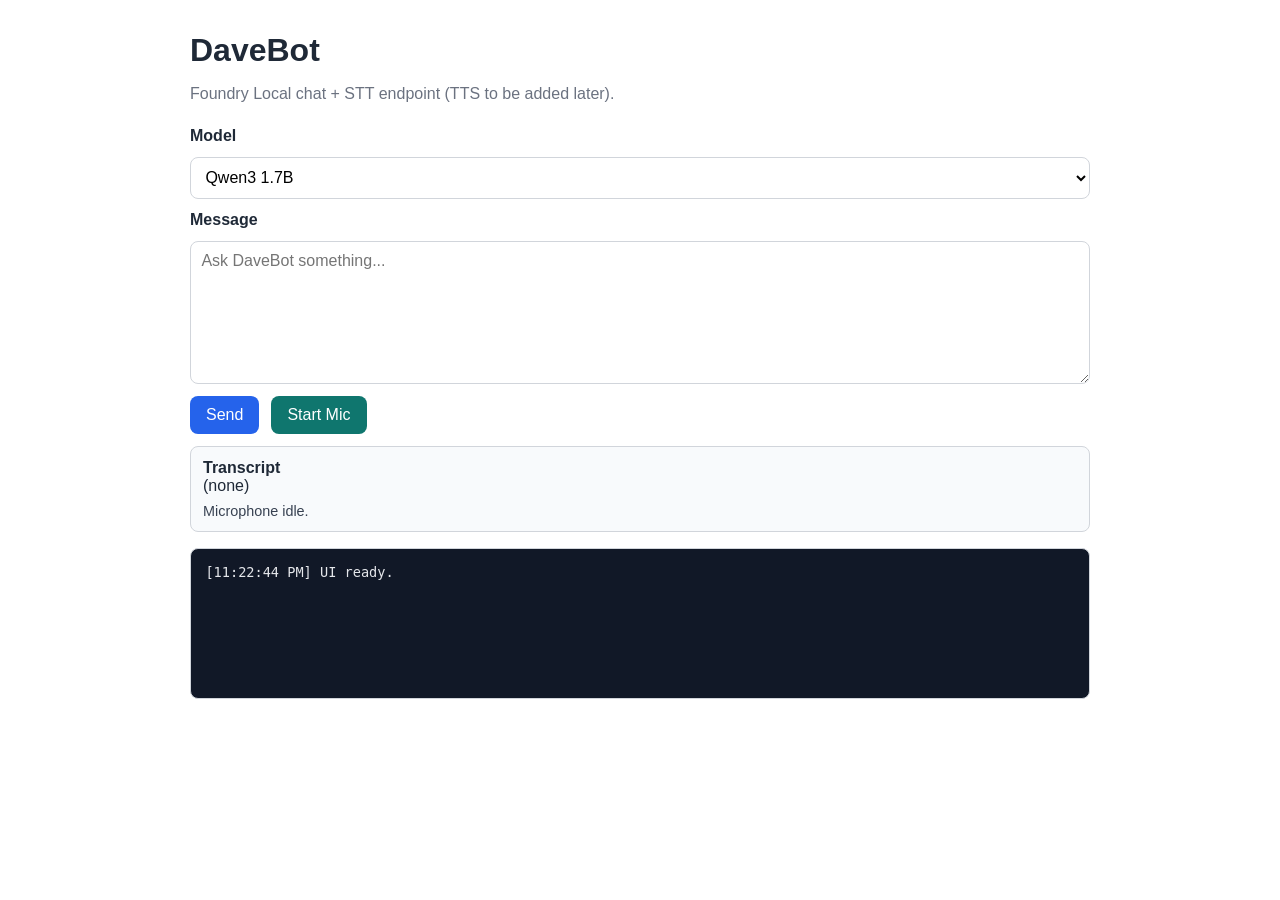
==== wwwroot/index.html @ eae3eb57 "Add project files." ====
<!doctype html>
<html lang="en">
<head>
    <meta charset="utf-8" />
    <meta name="viewport" content="width=device-width, initial-scale=1" />
    <title>DaveBot Chat</title>
    <style>
        body {
            font-family: Segoe UI, Arial, sans-serif;
            max-width: 900px;
            margin: 2rem auto;
            padding: 0 1rem;
            color: #1f2937;
        }

        h1 {
            margin-bottom: 0.5rem;
        }

        .subtle {
            color: #6b7280;
            margin-bottom: 1.5rem;
        }

        .row {
            display: flex;
            gap: 0.75rem;
            align-items: center;
            margin-bottom: 0.75rem;
        }

        select,
        textarea,
        button {
            font: inherit;
        }

        select,
        textarea {
            width: 100%;
            border: 1px solid #d1d5db;
            border-radius: 8px;
            padding: 0.65rem;
            background: #fff;
        }

        textarea {
            min-height: 120px;
            resize: vertical;
        }

        button {
            border: 0;
            border-radius: 8px;
            padding: 0.65rem 1rem;
            background: #2563eb;
            color: #fff;
            cursor: pointer;
        }

        button:disabled {
            background: #93c5fd;
            cursor: wait;
        }

        #micBtn {
            background: #0f766e;
        }

        #micBtn.recording {
            background: #b91c1c;
        }

        .response {
            margin-top: 1rem;
            border: 1px solid #e5e7eb;
            border-radius: 8px;
            padding: 0.9rem;
            background: #f9fafb;
            white-space: pre-wrap;
        }

        .error {
            color: #b91c1c;
            margin-top: 0.75rem;
        }

        .debug {
            margin-top: 1rem;
            border: 1px solid #d1d5db;
            border-radius: 8px;
            padding: 0.9rem;
            background: #111827;
            color: #e5e7eb;
            font-family: Consolas, monospace;
            font-size: 0.85rem;
            white-space: pre-wrap;
            min-height: 120px;
        }

        .speech {
            margin-top: 0.75rem;
            padding: 0.75rem;
            border: 1px solid #d1d5db;
            border-radius: 8px;
            background: #f8fafc;
        }

        .speech-status {
            color: #374151;
            font-size: 0.9rem;
            margin-top: 0.5rem;
        }
    </style>
</head>
<body>
    <h1>DaveBot</h1>
    <p class="subtle">Foundry Local chat + STT endpoint (TTS to be added later).</p>

    <div class="row">
        <label for="model"><strong>Model</strong></label>
    </div>
    <div class="row">
        <select id="model">
            <option value="qwen3-1.7b">Qwen3 1.7B</option>
            <option value="phi-4-mini">Phi-4 Mini</option>
        </select>
    </div>

    <div class="row">
        <label for="message"><strong>Message</strong></label>
    </div>
    <div class="row">
        <textarea id="message" placeholder="Ask DaveBot something..."></textarea>
    </div>

    <div class="row">
        <button id="sendBtn" type="button">Send</button>
        <button id="micBtn" type="button">Start Mic</button>
    </div>

    <div class="speech">
        <strong>Transcript</strong>
        <div id="transcript">(none)</div>
        <div id="speechStatus" class="speech-status">Microphone idle.</div>
    </div>

    <div id="error" class="error"></div>
    <div id="response" class="response" hidden></div>
    <div id="debug" class="debug"></div>

    <script>
        const sendBtn = document.getElementById('sendBtn');
        const model = document.getElementById('model');
        const message = document.getElementById('message');
        const response = document.getElementById('response');
        const error = document.getElementById('error');
        const debug = document.getElementById('debug');
        const micBtn = document.getElementById('micBtn');
        const transcript = document.getElementById('transcript');
        const speechStatus = document.getElementById('speechStatus');

        let mediaStream = null;
        let audioContext = null;
        let sourceNode = null;
        let processorNode = null;
        let muteNode = null;
        let speechSessionId = null;
        let isRecording = false;
        let uploadChain = Promise.resolve();
        let uploadFailureMessage = null;

        function writeDebug(text) {
            const line = `[${new Date().toLocaleTimeString()}] ${text}`;
            debug.textContent += `${line}\n`;
            debug.scrollTop = debug.scrollHeight;
            console.log(line);
        }

        writeDebug('UI ready.');

        function setSpeechStatus(text) {
            speechStatus.textContent = text;
            writeDebug(text);
        }

        sendBtn.addEventListener('click', async () => {
            error.textContent = '';
            response.hidden = true;
            response.textContent = '';

            const text = message.value.trim();
            if (!text) {
                error.textContent = 'Message is required.';
                return;
            }

            sendBtn.disabled = true;
            sendBtn.textContent = 'Sending...';

            try {
                const payload = {
                    message: text,
                    model: model.value
                };

                writeDebug(`Sending POST /api/chat payload: ${JSON.stringify(payload)}`);
                const startTime = performance.now();

                const result = await fetch('/api/chat', {
                    method: 'POST',
                    headers: {
                        'Content-Type': 'application/json'
                    },
                    body: JSON.stringify(payload)
                });

                const elapsedMs = Math.round(performance.now() - startTime);
                writeDebug(`Received HTTP ${result.status} from /api/chat in ${elapsedMs}ms`);

                const rawBody = await result.text();
                writeDebug(`Raw response body: ${rawBody || '(empty)'}`);

                let body = null;
                if (rawBody) {
                    try {
                        body = JSON.parse(rawBody);
                    } catch {
                        writeDebug('Response is not valid JSON.');
                    }
                }

                if (!result.ok) {
                    throw new Error(body?.detail || body?.error || rawBody || 'Request failed.');
                }

                response.hidden = false;
                response.textContent = body.message || '(empty response)';
                writeDebug(`Assistant response text length: ${(body.message || '').length}`);
            } catch (e) {
                error.textContent = e.message || 'Unexpected error.';
                writeDebug(`Request failed: ${error.textContent}`);
            } finally {
                sendBtn.disabled = false;
                sendBtn.textContent = 'Send';
            }
        });

        micBtn.addEventListener('click', async () => {
            if (isRecording) {
                await stopMicrophoneCapture();
                return;
            }

            await startMicrophoneCapture();
        });

        async function startMicrophoneCapture() {
            const AudioContextCtor = window.AudioContext || window.webkitAudioContext;
            if (!navigator.mediaDevices?.getUserMedia || !AudioContextCtor) {
                error.textContent = 'Browser does not support microphone recording.';
                setSpeechStatus('Microphone not supported in this browser.');
                return;
            }

            error.textContent = '';
            transcript.textContent = '(recording...)';
            response.hidden = true;
            response.textContent = '';
            uploadChain = Promise.resolve();
            uploadFailureMessage = null;

            try {
                setSpeechStatus('Requesting microphone access...');
                mediaStream = await navigator.mediaDevices.getUserMedia({
                    audio: {
                        channelCount: 1,
                        echoCancellation: true,
                        noiseSuppression: true
                    }
                });

                audioContext = new AudioContextCtor({ sampleRate: 16000 });
                await audioContext.resume();

                const selectedSampleRate = Math.round(audioContext.sampleRate);
                setSpeechStatus(`Creating speech session (${selectedSampleRate} Hz mono PCM)...`);

                const sessionResult = await fetch('/api/speech/sessions', {
                    method: 'POST',
                    headers: {
                        'Content-Type': 'application/json'
                    },
                    body: JSON.stringify({
                        sampleRate: selectedSampleRate,
                        channels: 1
                    })
                });

                const rawSessionBody = await sessionResult.text();
                let sessionBody = null;

                if (rawSessionBody) {
                    try {
                        sessionBody = JSON.parse(rawSessionBody);
                    } catch {
                        // ignored
                    }
                }

                if (!sessionResult.ok || !sessionBody?.sessionId) {
                    throw new Error(sessionBody?.error || rawSessionBody || 'Failed to create speech session.');
                }

                speechSessionId = sessionBody.sessionId;
                writeDebug(`Speech session ready: ${speechSessionId} (${sessionBody.sampleRate} Hz, ${sessionBody.channels} channel)`);

                sourceNode = audioContext.createMediaStreamSource(mediaStream);
                processorNode = audioContext.createScriptProcessor(4096, 1, 1);
                muteNode = audioContext.createGain();
                muteNode.gain.value = 0;

                processorNode.onaudioprocess = (event) => {
                    if (!isRecording || !speechSessionId || uploadFailureMessage) {
                        return;
                    }

                    const input = event.inputBuffer.getChannelData(0);
                    const pcmBuffer = toPcm16Le(input);
                    queueChunkUpload(speechSessionId, pcmBuffer);
                };

                sourceNode.connect(processorNode);
                processorNode.connect(muteNode);
                muteNode.connect(audioContext.destination);

                isRecording = true;
                micBtn.classList.add('recording');
                micBtn.textContent = 'Stop Mic';
                setSpeechStatus('Recording and streaming microphone audio (PCM)...');
            } catch (e) {
                error.textContent = e.message || 'Unable to start microphone.';
                setSpeechStatus(`Microphone start failed: ${error.textContent}`);
                await cancelSpeechSession();
                await cleanupMediaResources();
            }
        }

        function queueChunkUpload(sessionId, pcmBuffer) {
            uploadChain = uploadChain
                .then(async () => {
                    await uploadChunk(sessionId, pcmBuffer);
                })
                .catch((e) => {
                    uploadFailureMessage = e.message || 'Chunk upload failed.';
                    error.textContent = uploadFailureMessage;
                    writeDebug(`Chunk upload failed: ${uploadFailureMessage}`);
                });
        }

        async function stopMicrophoneCapture() {
            if (!isRecording) {
                return;
            }

            isRecording = false;
            micBtn.classList.remove('recording');
            micBtn.textContent = 'Start Mic';
            setSpeechStatus('Stopping microphone...');

            try {
                await uploadChain;

                if (uploadFailureMessage) {
                    throw new Error(uploadFailureMessage);
                }

                setSpeechStatus('Microphone stopped. Finalizing speech...');
                await finalizeSpeechSession();
            } catch (e) {
                error.textContent = e.message || 'Unable to finalize speech.';
                setSpeechStatus(`Speech processing failed: ${error.textContent}`);
                await cancelSpeechSession();
            } finally {
                await cleanupMediaResources();
            }
        }

        function toPcm16Le(float32Array) {
            const buffer = new ArrayBuffer(float32Array.length * 2);
            const view = new DataView(buffer);

            for (let i = 0; i < float32Array.length; i++) {
                const sample = Math.max(-1, Math.min(1, float32Array[i]));
                view.setInt16(i * 2, sample < 0 ? sample * 0x8000 : sample * 0x7fff, true);
            }

            return buffer;
        }

        async function uploadChunk(sessionId, bytes) {
            writeDebug(`Uploading PCM chunk to session ${sessionId}. Bytes=${bytes.byteLength}`);

            const result = await fetch(`/api/speech/sessions/${encodeURIComponent(sessionId)}/chunks`, {
                method: 'POST',
                headers: {
                    'Content-Type': 'application/octet-stream'
                },
                body: bytes
            });

            if (!result.ok) {
                const body = await result.text();
                throw new Error(body || `Chunk upload failed with HTTP ${result.status}`);
            }
        }

        async function finalizeSpeechSession() {
            if (!speechSessionId) {
                return;
            }

            const activeSessionId = speechSessionId;
            speechSessionId = null;

            writeDebug(`Finalizing speech session ${activeSessionId}...`);

            const result = await fetch(`/api/speech/sessions/${encodeURIComponent(activeSessionId)}/complete`, {
                method: 'POST',
                headers: {
                    'Content-Type': 'application/json'
                },
                body: JSON.stringify({
                    chatModel: model.value
                })
            });

            const rawBody = await result.text();
            writeDebug(`Speech finalize HTTP ${result.status}: ${rawBody || '(empty)'}`);

            let body = null;
            if (rawBody) {
                try {
                    body = JSON.parse(rawBody);
                } catch {
                    // ignored
                }
            }

            if (!result.ok) {
                throw new Error(body?.detail || body?.error || rawBody || 'Speech finalization failed.');
            }

            transcript.textContent = body.transcript || '(empty transcript)';
            message.value = body.transcript || '';

            response.hidden = false;
            response.textContent = body.message || body.chat?.message || '(empty response)';
            setSpeechStatus('Speech processed successfully.');
        }

        async function cancelSpeechSession() {
            if (!speechSessionId) {
                return;
            }

            const activeSessionId = speechSessionId;
            speechSessionId = null;

            try {
                await fetch(`/api/speech/sessions/${encodeURIComponent(activeSessionId)}`, { method: 'DELETE' });
            } catch {
                // best effort
            }
        }

        async function cleanupMediaResources() {
            if (processorNode) {
                processorNode.disconnect();
            }

            if (sourceNode) {
                sourceNode.disconnect();
            }

            if (muteNode) {
                muteNode.disconnect();
            }

            if (mediaStream) {
                mediaStream.getTracks().forEach(track => track.stop());
            }

            if (audioContext) {
                try {
                    await audioContext.close();
                } catch {
                    // ignore
                }
            }

            mediaStream = null;
            audioContext = null;
            sourceNode = null;
            processorNode = null;
            muteNode = null;
            isRecording = false;
            micBtn.classList.remove('recording');
            micBtn.textContent = 'Start Mic';
        }
    </script>
</body>
</html>
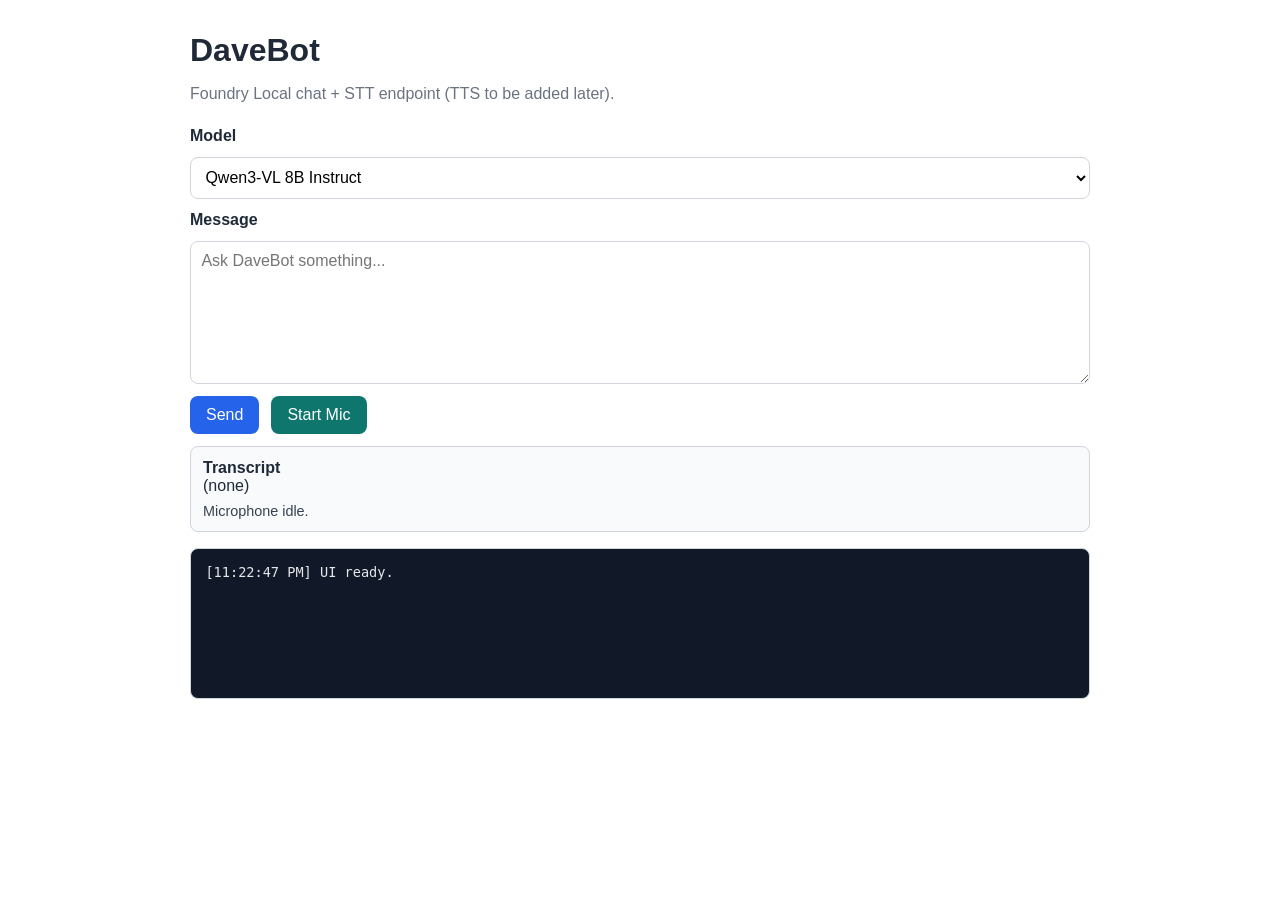
==== commit 4e4fac74: "Enabled GPU" ====
--- a/wwwroot/index.html
+++ b/wwwroot/index.html
@@ -122,6 +122,9 @@
     </div>
     <div class="row">
         <select id="model">
+            <option value="qwen3-vl-8b-instruct">Qwen3-VL 8B Instruct</option>
+            <option value="qwen3.5-9b">Qwen3.5 9B</option>
+            <option value="qwen3.5-4b">Qwen3.5 4B</option>
             <option value="qwen3-1.7b">Qwen3 1.7B</option>
             <option value="phi-4-mini">Phi-4 Mini</option>
         </select>
